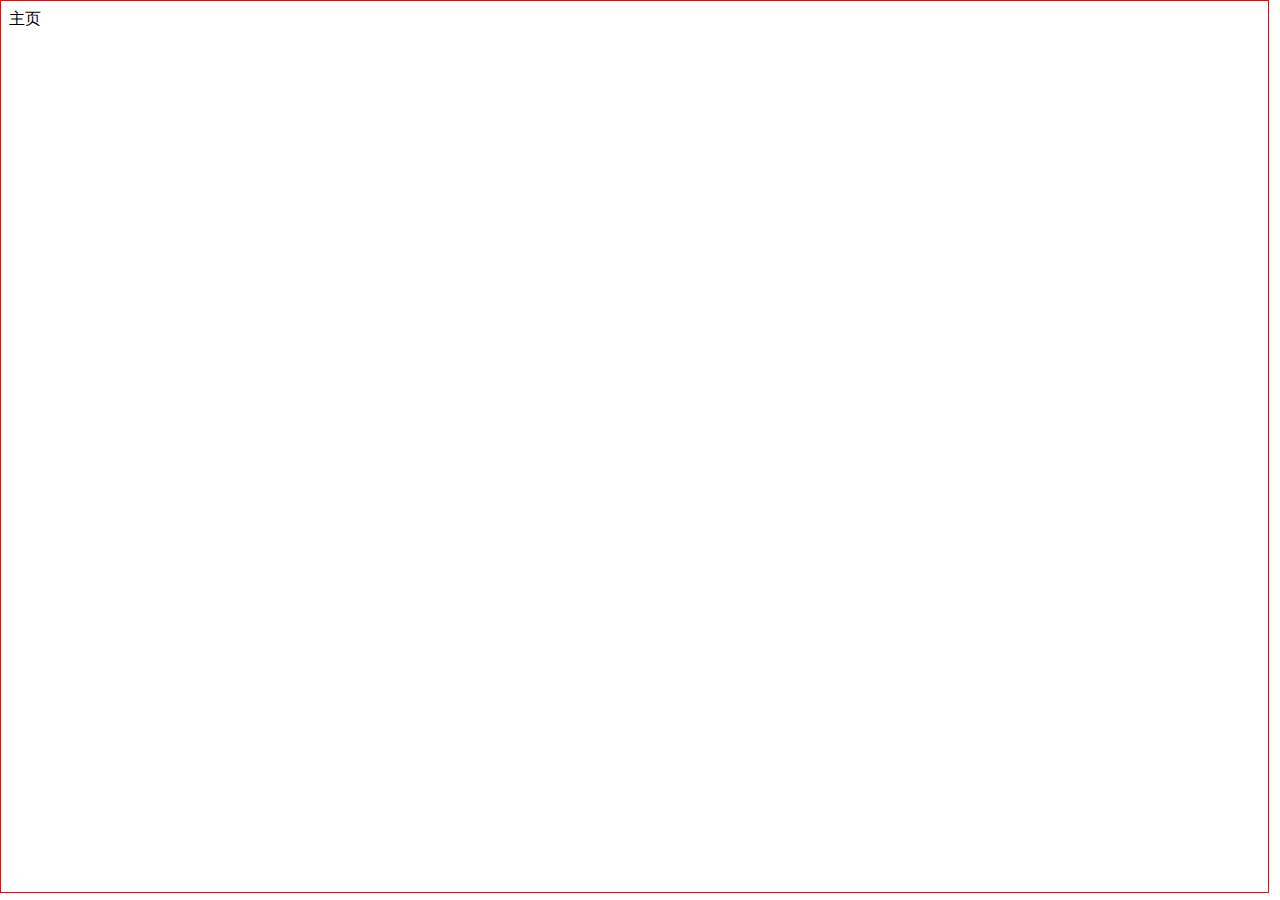
==== static/home.html @ 0766a556 "111" ====
<!DOCTYPE html>
<html lang="en">
<head>
    <meta charset="UTF-8">
    <meta name="viewport" content="width=device-width, initial-scale=1.0">
    <meta http-equiv="X-UA-Compatible" content="ie=edge">
    <title>home</title>
    <link rel="stylesheet" href="css/home.css">
</head>
<body>
    主页
</body>
</html>
---- static/css/home.css ----
html{width: 99%;height: 99%;overflow: hidden;border: 1px solid red}
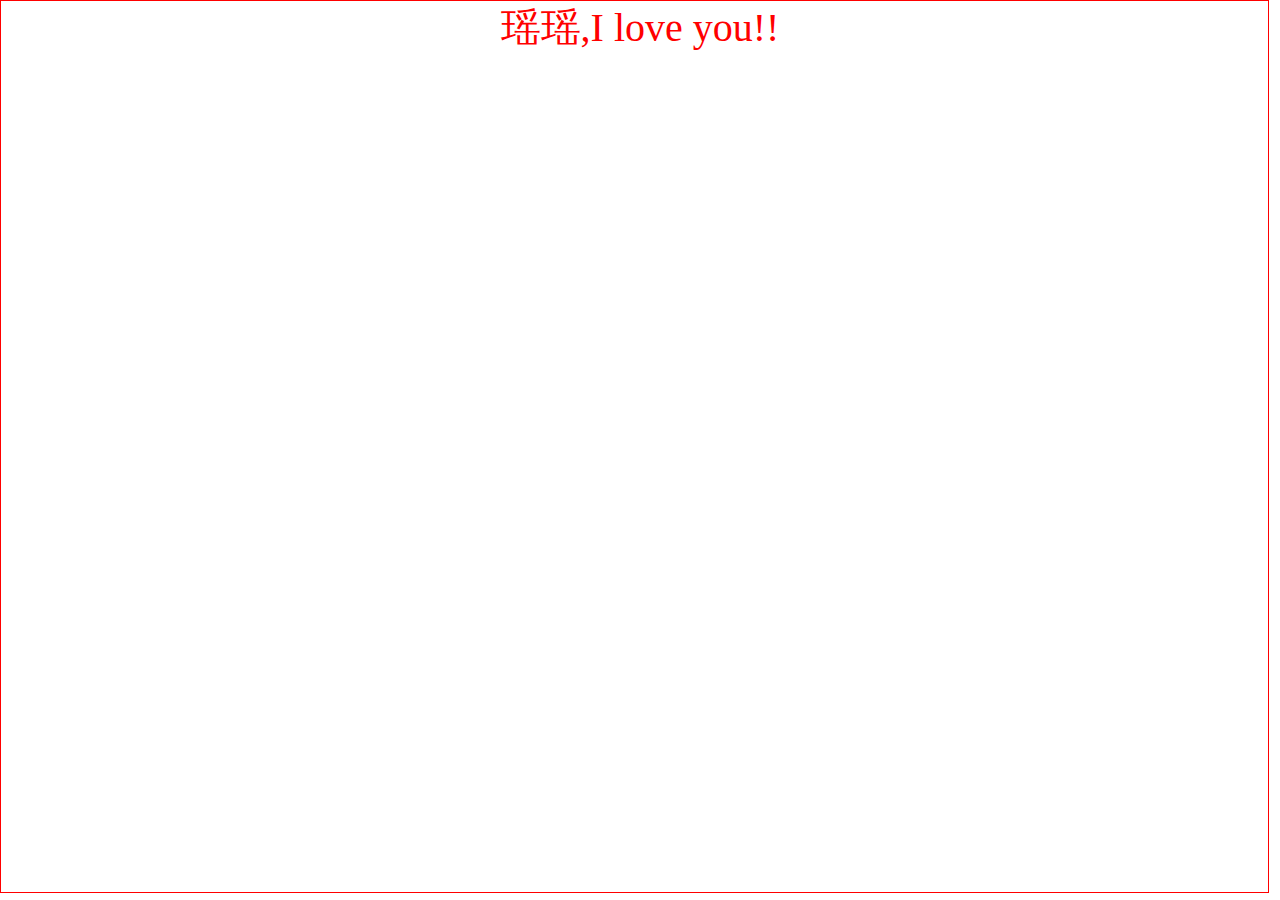
==== commit 9aad9fda: "111" ====
--- a/static/home.html
+++ b/static/home.html
@@ -8,6 +8,6 @@
     <link rel="stylesheet" href="css/home.css">
 </head>
 <body>
-    主页
+    <p style="text-align: center;color: red;font-size: 40px;position: absolute;left: 0;right: 0;top: 0;bottom: 0;margin: auto;">瑶瑶,I love you!!</p>
 </body>
 </html>